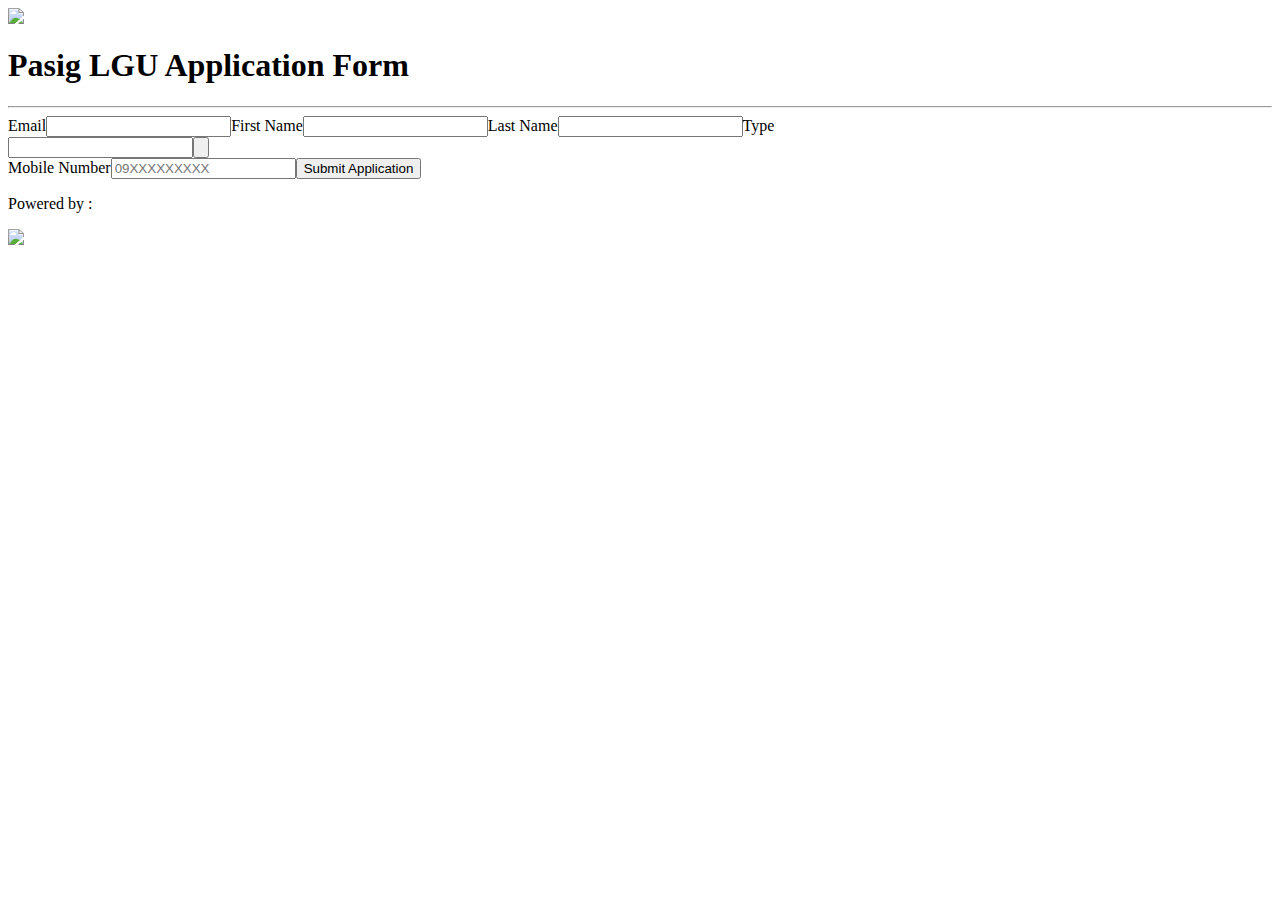
==== pasig_lgu_demo/public/apply/index.html @ d95b4245 "added user landing page" ====
<!DOCTYPE html><html lang="en"><head><meta charSet="utf-8"/><meta name="viewport" content="width=device-width, initial-scale=1.0"/><title>Pasig LGU</title><meta name="next-head-count" content="3"/><meta name="application-name" content="Pasig LGU Application"/><meta name="description" content="Pasig LGU Application"/><meta name="keywords" content="LGU, Pasig, Application"/><link rel="preload" href="/assets/pasig_lgu_demo/apply/_next/static/css/14b39a9a6d6f3434.css" as="style"/><link rel="stylesheet" href="/assets/pasig_lgu_demo/apply/_next/static/css/14b39a9a6d6f3434.css" data-n-g=""/><noscript data-n-css=""></noscript><script defer="" nomodule="" src="/assets/pasig_lgu_demo/apply/_next/static/chunks/polyfills-78c92fac7aa8fdd8.js"></script><script src="/assets/pasig_lgu_demo/apply/_next/static/chunks/webpack-208cdab3d98fa72b.js" defer=""></script><script src="/assets/pasig_lgu_demo/apply/_next/static/chunks/framework-305cb810cde7afac.js" defer=""></script><script src="/assets/pasig_lgu_demo/apply/_next/static/chunks/main-0eeac50149c603c5.js" defer=""></script><script src="/assets/pasig_lgu_demo/apply/_next/static/chunks/pages/_app-28d174e3edba64a4.js" defer=""></script><script src="/assets/pasig_lgu_demo/apply/_next/static/chunks/pages/index-c188649a930d5b52.js" defer=""></script><script src="/assets/pasig_lgu_demo/apply/_next/static/nw6cYN7Li8VHXt5OqG-jV/_buildManifest.js" defer=""></script><script src="/assets/pasig_lgu_demo/apply/_next/static/nw6cYN7Li8VHXt5OqG-jV/_ssgManifest.js" defer=""></script></head><body><div id="__next"><div class="flex h-screen w-screen flex-col overflow-hidden bg-white"><header class="flex h-[5rem] w-full items-center justify-center bg-[linear-gradient(200deg,_#150AC6_4.97%,_#060335_166.46%)] py-[1.19rem]"><img alt="Xurpas Logo" loading="lazy" width="800" height="600" decoding="async" data-nimg="1" class="h-[2.625rem] w-[10.75rem] object-contain" style="color:transparent" src="/assets/pasig_lgu_demo/apply/images/xurpas_logo.png"/></header><div class="flex w-full flex-auto flex-col items-center overflow-y-auto"><form class="mt-[3.5rem] mb-[3rem] flex w-full max-w-[30rem] overflow-x-clip relative shadow-sm-solid flex-col items-center shadow-black/10 rounded-[1.5rem] py-[2rem] px-[2.5rem]"><h1 class="font-semibold text-[#20242E] text-[1.125rem]">Pasig LGU Application Form</h1><hr class="my-4 w-full border-[#F5F5F5]"/><label for="career_id" class="text-start self-start mb-2 text-[0.875rem] leading-[1.375rem] text-black/[0.85]">Email</label><input id="email" name="email" type="text" class="rounded-md w-full bg-[#F5F5F5] mb-[1.5rem] text-[0.875rem] leading-[1.375rem] palceholder:text-black/[0.45] pb-2" required="" placeholder=""/><label for="career_id" class="text-start self-start mb-2 text-[0.875rem] leading-[1.375rem] text-black/[0.85]">First Name</label><input id="first_name" name="first_name" type="text" class="rounded-md w-full bg-[#F5F5F5] mb-[1.5rem] text-[0.875rem] leading-[1.375rem] palceholder:text-black/[0.45] pb-2" required="" placeholder=""/><label for="career_id" class="text-start self-start mb-2 text-[0.875rem] leading-[1.375rem] text-black/[0.85]">Last Name</label><input id="last_name" name="last_name" type="text" class="rounded-md w-full bg-[#F5F5F5] mb-[1.5rem] text-[0.875rem] leading-[1.375rem] palceholder:text-black/[0.45] pb-2" required="" placeholder=""/><label for="career_id" class="text-start self-start mb-2 text-[0.875rem] leading-[1.375rem] text-black/[0.85]">Type</label><div class="rounded-md w-full mb-[1.5rem] bg-[#F5F5F5] text-[0.875rem] leading-[1.375rem] placeholder:text-black/[0.45]"><div class="relative"><div class="relative w-full cursor-default rounded-lg text-left focus:outline-none focus-visible:ring-2 focus-visible:ring-white focus-visible:ring-opacity-75 focus-visible:ring-offset-2 focus-visible:ring-offset-teal-300 sm:text-sm"><input name="type" required="" class="w-full rounded-md border-none bg-transparent py-2 pl-3 pr-10 text-sm leading-5 text-gray-900" id="type" role="combobox" type="text" aria-expanded="false" aria-autocomplete="list" data-headlessui-state=""/><button class="absolute inset-y-0 right-0 flex items-center pr-2" id="headlessui-combobox-button-:Rjad6:" type="button" tabindex="-1" aria-haspopup="listbox" aria-expanded="false" data-headlessui-state=""><svg xmlns="http://www.w3.org/2000/svg" viewBox="0 0 20 20" fill="currentColor" aria-hidden="true" class="h-5 w-5 text-gray-500"><path fill-rule="evenodd" d="M5.23 7.21a.75.75 0 011.06.02L10 11.168l3.71-3.938a.75.75 0 111.08 1.04l-4.25 4.5a.75.75 0 01-1.08 0l-4.25-4.5a.75.75 0 01.02-1.06z" clip-rule="evenodd"></path></svg></button></div></div></div><label for="career_id" class="text-start self-start mb-2 text-[0.875rem] leading-[1.375rem] text-black/[0.85]">Mobile Number</label><input id="mobile" name="mobile" type="tel" class="rounded-md w-full bg-[#F5F5F5] mb-[1.5rem] text-[0.875rem] leading-[1.375rem] palceholder:text-black/[0.45] pb-2" required="" pattern="[0-9]{4}[0-9]{3}[0-9]{4}" placeholder="09XXXXXXXXX"/><button class="text-white text-[1rem] leading-[1.5rem] rounded-[0.5rem] bg-[#150AC6] w-full px-8 py-2 hover:bg-blue-800 transition-colors duration-100 shadow-md" type="submit">Submit Application</button></form><footer class="mb-[3.5rem] flex w-full items-center justify-center"><p>Powered by :</p><img alt="AI Labs Logo" loading="lazy" width="800" height="600" decoding="async" data-nimg="1" class="h-[1.777rem] w-[6rem] cursor-pointer object-contain" style="color:transparent" src="/assets/pasig_lgu_demo/apply/images/ai_lab_logo.png"/></footer></div></div></div><script id="__NEXT_DATA__" type="application/json">{"props":{"pageProps":{}},"page":"/","query":{},"buildId":"nw6cYN7Li8VHXt5OqG-jV","assetPrefix":"/assets/pasig_lgu_demo/apply","nextExport":true,"autoExport":true,"isFallback":false,"scriptLoader":[]}</script><div id="drawer-target"></div><div id="modal-target"></div><div id="snackbar-target"></div></body></html>
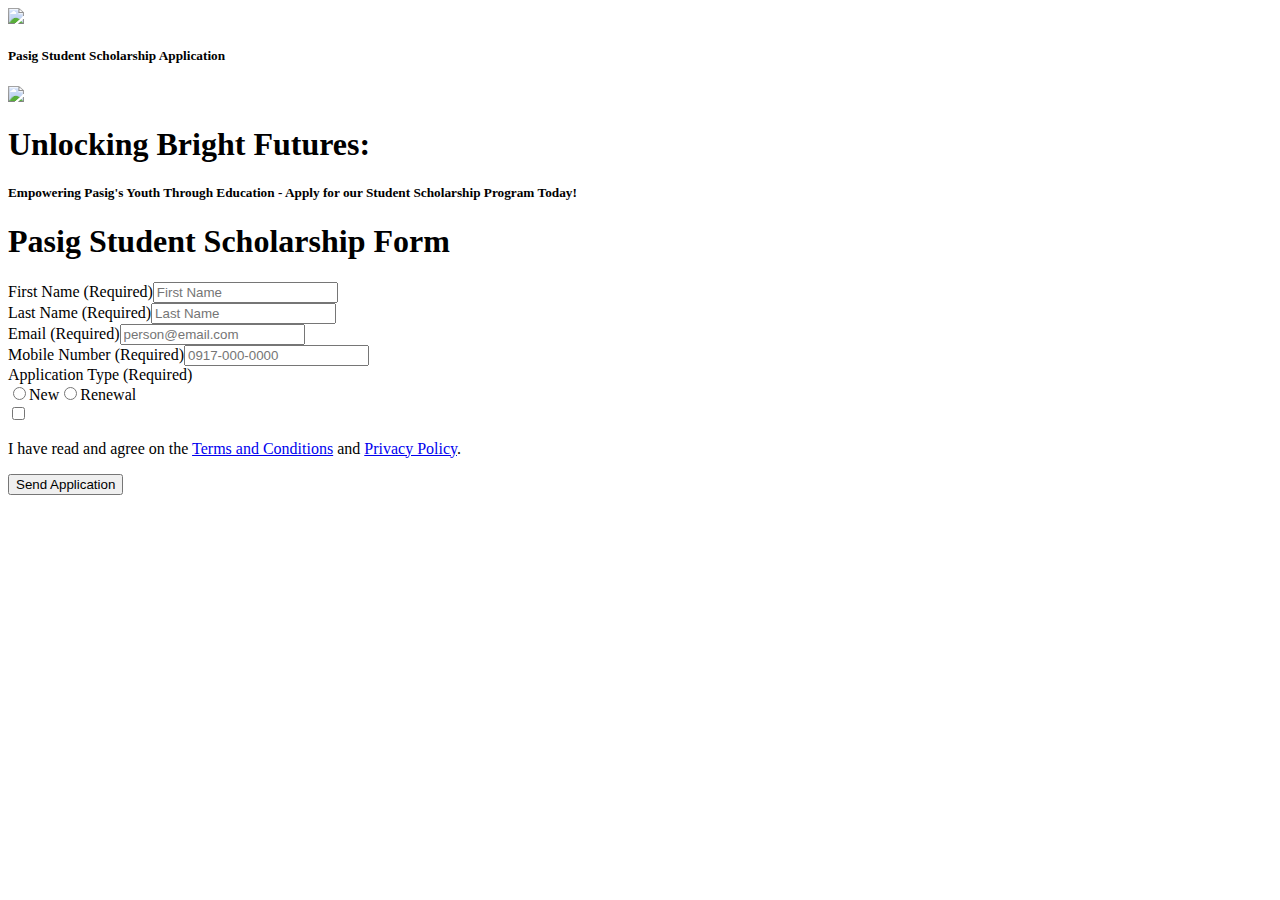
==== commit 34b6a05d: "added user landing page" ====
--- a/pasig_lgu_demo/public/apply/index.html
+++ b/pasig_lgu_demo/public/apply/index.html
@@ -1 +1 @@
-<!DOCTYPE html><html lang="en"><head><meta charSet="utf-8"/><meta name="viewport" content="width=device-width, initial-scale=1.0"/><title>Pasig LGU</title><meta name="next-head-count" content="3"/><meta name="application-name" content="Pasig LGU Application"/><meta name="description" content="Pasig LGU Application"/><meta name="keywords" content="LGU, Pasig, Application"/><link rel="preload" href="/assets/pasig_lgu_demo/apply/_next/static/css/14b39a9a6d6f3434.css" as="style"/><link rel="stylesheet" href="/assets/pasig_lgu_demo/apply/_next/static/css/14b39a9a6d6f3434.css" data-n-g=""/><noscript data-n-css=""></noscript><script defer="" nomodule="" src="/assets/pasig_lgu_demo/apply/_next/static/chunks/polyfills-78c92fac7aa8fdd8.js"></script><script src="/assets/pasig_lgu_demo/apply/_next/static/chunks/webpack-208cdab3d98fa72b.js" defer=""></script><script src="/assets/pasig_lgu_demo/apply/_next/static/chunks/framework-305cb810cde7afac.js" defer=""></script><script src="/assets/pasig_lgu_demo/apply/_next/static/chunks/main-0eeac50149c603c5.js" defer=""></script><script src="/assets/pasig_lgu_demo/apply/_next/static/chunks/pages/_app-28d174e3edba64a4.js" defer=""></script><script src="/assets/pasig_lgu_demo/apply/_next/static/chunks/pages/index-c188649a930d5b52.js" defer=""></script><script src="/assets/pasig_lgu_demo/apply/_next/static/nw6cYN7Li8VHXt5OqG-jV/_buildManifest.js" defer=""></script><script src="/assets/pasig_lgu_demo/apply/_next/static/nw6cYN7Li8VHXt5OqG-jV/_ssgManifest.js" defer=""></script></head><body><div id="__next"><div class="flex h-screen w-screen flex-col overflow-hidden bg-white"><header class="flex h-[5rem] w-full items-center justify-center bg-[linear-gradient(200deg,_#150AC6_4.97%,_#060335_166.46%)] py-[1.19rem]"><img alt="Xurpas Logo" loading="lazy" width="800" height="600" decoding="async" data-nimg="1" class="h-[2.625rem] w-[10.75rem] object-contain" style="color:transparent" src="/assets/pasig_lgu_demo/apply/images/xurpas_logo.png"/></header><div class="flex w-full flex-auto flex-col items-center overflow-y-auto"><form class="mt-[3.5rem] mb-[3rem] flex w-full max-w-[30rem] overflow-x-clip relative shadow-sm-solid flex-col items-center shadow-black/10 rounded-[1.5rem] py-[2rem] px-[2.5rem]"><h1 class="font-semibold text-[#20242E] text-[1.125rem]">Pasig LGU Application Form</h1><hr class="my-4 w-full border-[#F5F5F5]"/><label for="career_id" class="text-start self-start mb-2 text-[0.875rem] leading-[1.375rem] text-black/[0.85]">Email</label><input id="email" name="email" type="text" class="rounded-md w-full bg-[#F5F5F5] mb-[1.5rem] text-[0.875rem] leading-[1.375rem] palceholder:text-black/[0.45] pb-2" required="" placeholder=""/><label for="career_id" class="text-start self-start mb-2 text-[0.875rem] leading-[1.375rem] text-black/[0.85]">First Name</label><input id="first_name" name="first_name" type="text" class="rounded-md w-full bg-[#F5F5F5] mb-[1.5rem] text-[0.875rem] leading-[1.375rem] palceholder:text-black/[0.45] pb-2" required="" placeholder=""/><label for="career_id" class="text-start self-start mb-2 text-[0.875rem] leading-[1.375rem] text-black/[0.85]">Last Name</label><input id="last_name" name="last_name" type="text" class="rounded-md w-full bg-[#F5F5F5] mb-[1.5rem] text-[0.875rem] leading-[1.375rem] palceholder:text-black/[0.45] pb-2" required="" placeholder=""/><label for="career_id" class="text-start self-start mb-2 text-[0.875rem] leading-[1.375rem] text-black/[0.85]">Type</label><div class="rounded-md w-full mb-[1.5rem] bg-[#F5F5F5] text-[0.875rem] leading-[1.375rem] placeholder:text-black/[0.45]"><div class="relative"><div class="relative w-full cursor-default rounded-lg text-left focus:outline-none focus-visible:ring-2 focus-visible:ring-white focus-visible:ring-opacity-75 focus-visible:ring-offset-2 focus-visible:ring-offset-teal-300 sm:text-sm"><input name="type" required="" class="w-full rounded-md border-none bg-transparent py-2 pl-3 pr-10 text-sm leading-5 text-gray-900" id="type" role="combobox" type="text" aria-expanded="false" aria-autocomplete="list" data-headlessui-state=""/><button class="absolute inset-y-0 right-0 flex items-center pr-2" id="headlessui-combobox-button-:Rjad6:" type="button" tabindex="-1" aria-haspopup="listbox" aria-expanded="false" data-headlessui-state=""><svg xmlns="http://www.w3.org/2000/svg" viewBox="0 0 20 20" fill="currentColor" aria-hidden="true" class="h-5 w-5 text-gray-500"><path fill-rule="evenodd" d="M5.23 7.21a.75.75 0 011.06.02L10 11.168l3.71-3.938a.75.75 0 111.08 1.04l-4.25 4.5a.75.75 0 01-1.08 0l-4.25-4.5a.75.75 0 01.02-1.06z" clip-rule="evenodd"></path></svg></button></div></div></div><label for="career_id" class="text-start self-start mb-2 text-[0.875rem] leading-[1.375rem] text-black/[0.85]">Mobile Number</label><input id="mobile" name="mobile" type="tel" class="rounded-md w-full bg-[#F5F5F5] mb-[1.5rem] text-[0.875rem] leading-[1.375rem] palceholder:text-black/[0.45] pb-2" required="" pattern="[0-9]{4}[0-9]{3}[0-9]{4}" placeholder="09XXXXXXXXX"/><button class="text-white text-[1rem] leading-[1.5rem] rounded-[0.5rem] bg-[#150AC6] w-full px-8 py-2 hover:bg-blue-800 transition-colors duration-100 shadow-md" type="submit">Submit Application</button></form><footer class="mb-[3.5rem] flex w-full items-center justify-center"><p>Powered by :</p><img alt="AI Labs Logo" loading="lazy" width="800" height="600" decoding="async" data-nimg="1" class="h-[1.777rem] w-[6rem] cursor-pointer object-contain" style="color:transparent" src="/assets/pasig_lgu_demo/apply/images/ai_lab_logo.png"/></footer></div></div></div><script id="__NEXT_DATA__" type="application/json">{"props":{"pageProps":{}},"page":"/","query":{},"buildId":"nw6cYN7Li8VHXt5OqG-jV","assetPrefix":"/assets/pasig_lgu_demo/apply","nextExport":true,"autoExport":true,"isFallback":false,"scriptLoader":[]}</script><div id="drawer-target"></div><div id="modal-target"></div><div id="snackbar-target"></div></body></html>+<!DOCTYPE html><html lang="en"><head><meta charSet="utf-8"/><meta name="viewport" content="width=device-width, initial-scale=1.0"/><title>Pasig Student Scholarship Application</title><meta name="next-head-count" content="3"/><meta name="application-name" content="Pasig LGU Application"/><meta name="description" content="Pasig LGU Application"/><meta name="keywords" content="LGU, Pasig, Application"/><link rel="preload" href="/assets/pasig_lgu_demo/apply/_next/static/css/d8f4619e08a7681b.css" as="style"/><link rel="stylesheet" href="/assets/pasig_lgu_demo/apply/_next/static/css/d8f4619e08a7681b.css" data-n-g=""/><noscript data-n-css=""></noscript><script defer="" nomodule="" src="/assets/pasig_lgu_demo/apply/_next/static/chunks/polyfills-78c92fac7aa8fdd8.js"></script><script src="/assets/pasig_lgu_demo/apply/_next/static/chunks/webpack-208cdab3d98fa72b.js" defer=""></script><script src="/assets/pasig_lgu_demo/apply/_next/static/chunks/framework-305cb810cde7afac.js" defer=""></script><script src="/assets/pasig_lgu_demo/apply/_next/static/chunks/main-0eeac50149c603c5.js" defer=""></script><script src="/assets/pasig_lgu_demo/apply/_next/static/chunks/pages/_app-9372bd4762210a1e.js" defer=""></script><script src="/assets/pasig_lgu_demo/apply/_next/static/chunks/449-fdbbfb0497857227.js" defer=""></script><script src="/assets/pasig_lgu_demo/apply/_next/static/chunks/pages/index-0d29eb355f142117.js" defer=""></script><script src="/assets/pasig_lgu_demo/apply/_next/static/eK1ygKJGmTdzs3KNMDkSd/_buildManifest.js" defer=""></script><script src="/assets/pasig_lgu_demo/apply/_next/static/eK1ygKJGmTdzs3KNMDkSd/_ssgManifest.js" defer=""></script></head><body><div id="__next"><div class="flex h-screen w-screen flex-col overflow-y-auto overflow-x-hidden bg-white"><header class="flex items-center justify-between gap-x-[2rem] px-[4rem] py-[0.94rem]"><img alt="Pasig Logo 1" loading="lazy" width="800" height="800" decoding="async" data-nimg="1" class="h-[5.625rem] w-[5.625rem] object-contain" style="color:transparent" src="/assets/pasig_lgu_demo/apply/images/logo1.webp"/><h5 class="hidden grow text-[1.875rem] font-medium leading-[2.5rem] text-[#29344D] md:block">Pasig Student Scholarship Application</h5><img alt="Pasig Logo 2" loading="lazy" width="800" height="800" decoding="async" data-nimg="1" class="h-[7rem] w-[9.0625rem] object-contain" style="color:transparent" src="/assets/pasig_lgu_demo/apply/images/logo2.webp"/></header><div class="flex w-full flex-col items-center bg-[length:contain,_37.6em_37.6rem] md:bg-[length:100vw_21.5rem,_37.6em_37.6rem]" style="background-image:url(/assets/pasig_lgu_demo/apply/images/Wave.svg), url(/assets/pasig_lgu_demo/apply/images/Sun.svg);background-position:left bottom, 40.25rem 10.19rem;background-repeat:no-repeat, no-repeat"><div class="flex min-h-[calc(100vh-8.88rem)] w-full flex-col items-center justify-start gap-4 px-4 pb-[6.08rem] pt-[2.56rem] md:flex-row md:items-start md:justify-between md:gap-0 md:pl-[9.06rem] md:pr-[9.5rem]"><div class="flex w-[34.1rem] flex-col justify-center gap-6 text-center md:h-[28.2rem] md:text-start"><h1 class="text-[3.5rem] font-bold leading-[3rem] text-[#29344D] md:text-[4.5rem] md:leading-[4rem]">Unlocking Bright Futures:</h1><h5 class="text-[1.875rem] font-medium leading-[2.5rem] text-[#838DAB]">Empowering Pasig&#x27;s Youth Through Education - Apply for our Student Scholarship Program Today!</h5></div><form class="py-[2.94rem] flex flex-col items-start h-fit px-[3.88rem] w-[20.1875rem] box-content border-[0.13rem] rounded-[1.5rem] border-[#838DAB] bg-[#F4F4F4] shadow-md"><h1 class="text-start mb-2 text-[@29344D] text-[1.875rem] font-medium leading-[2.5rem]">Pasig Student Scholarship Form</h1><div class="w-full px-2 py-1"><label for="first_name" class="text-start self-start text-[1rem] leading-[1.5rem] text-[#29344D] font-semibold">First Name<span class="text-[#BABABA] italic font-normal text-[0.75rem] font-Poppins"> (Required)</span></label><input class="w-full bg-white my-[0.5rem] rounded-[0.13rem] text-[1rem] leading-[1.5rem] placeholder:text-black/[0.25]" id="first_name" type="text" placeholder="First Name" required="" name="first_name"/></div><div class="w-full px-2 py-1"><label for="last_name" class="text-start self-start text-[1rem] leading-[1.5rem] text-[#29344D] font-semibold">Last Name<span class="text-[#BABABA] italic font-normal text-[0.75rem] font-Poppins"> (Required)</span></label><input class="w-full bg-white my-[0.5rem] rounded-[0.13rem] text-[1rem] leading-[1.5rem] placeholder:text-black/[0.25]" id="last_name" type="text" placeholder="Last Name" required="" name="last_name"/></div><div class="w-full px-2 py-1"><label for="email" class="text-start self-start text-[1rem] leading-[1.5rem] text-[#29344D] font-semibold">Email<span class="text-[#BABABA] italic font-normal text-[0.75rem] font-Poppins"> (Required)</span></label><input class="w-full bg-white my-[0.5rem] rounded-[0.13rem] text-[1rem] leading-[1.5rem] placeholder:text-black/[0.25]" id="email" type="text" placeholder="person@email.com" required="" name="email"/></div><div class="w-full px-2 py-1"><label for="mobile" class="text-start self-start text-[1rem] leading-[1.5rem] text-[#29344D] font-semibold">Mobile Number<span class="text-[#BABABA] italic font-normal text-[0.75rem] font-Poppins"> (Required)</span></label><input class="w-full bg-white my-[0.5rem] rounded-[0.13rem] text-[1rem] leading-[1.5rem] placeholder:text-black/[0.25]" id="mobile" type="tel" pattern="[0-9]{4}[0-9]{3}[0-9]{4}" placeholder="0917-000-0000" required="" name="mobile"/></div><div class="w-full px-2 py-1"><label for="type" class="text-start self-start text-[1rem] leading-[1.5rem] text-[#29344D] font-semibold">Application Type<span class="text-[#BABABA] italic font-normal text-[0.75rem] font-Poppins"> (Required)</span></label><div class="my-2 flex flex-wrap gap-4"><span class="flex items-center gap-2"><input id="type" type="radio" required="" name="type" class="" value="NEW"/><label>New</label></span><span class="flex items-center gap-2"><input id="type" type="radio" required="" name="type" class="" value="RENEWAL"/><label>Renewal</label></span></div></div><div class="mt-2 flex items-center gap-5 px-[1.12rem] py-1"><input id="agree" type="checkbox" class="h-5 w-5 rounded-[0.13rem]" name="agree"/><p class="text-[0.875rem] leading-[1.375rem]">I have read and agree on the<!-- --> <a class="text-[0.875rem] leading-[1.375rem] text-[#0E82F0]" href="/assets/pasig_lgu_demo/apply">Terms and Conditions</a> <!-- -->and<!-- --> <a class="text-[0.875rem] leading-[1.375rem] text-[#0E82F0]" href="/assets/pasig_lgu_demo/apply">Privacy Policy</a>.</p></div><div class="w-full px-[1.12rem] py-1"><button class="text-white text-[1rem] hover:bg-[#153FAB] w-full leading-[1.5rem] rounded-[0.13rem] bg-[#1890FF] w-full px-[0.4rem] py-[0.94rem] hover:bg-blue-800 transition-colors duration-100 shadow-md" type="submit">Send Application</button></div></form></div></div></div></div><script id="__NEXT_DATA__" type="application/json">{"props":{"pageProps":{}},"page":"/","query":{},"buildId":"eK1ygKJGmTdzs3KNMDkSd","assetPrefix":"/assets/pasig_lgu_demo/apply","nextExport":true,"autoExport":true,"isFallback":false,"scriptLoader":[]}</script><div id="drawer-target"></div><div id="modal-target"></div><div id="snackbar-target"></div></body></html>